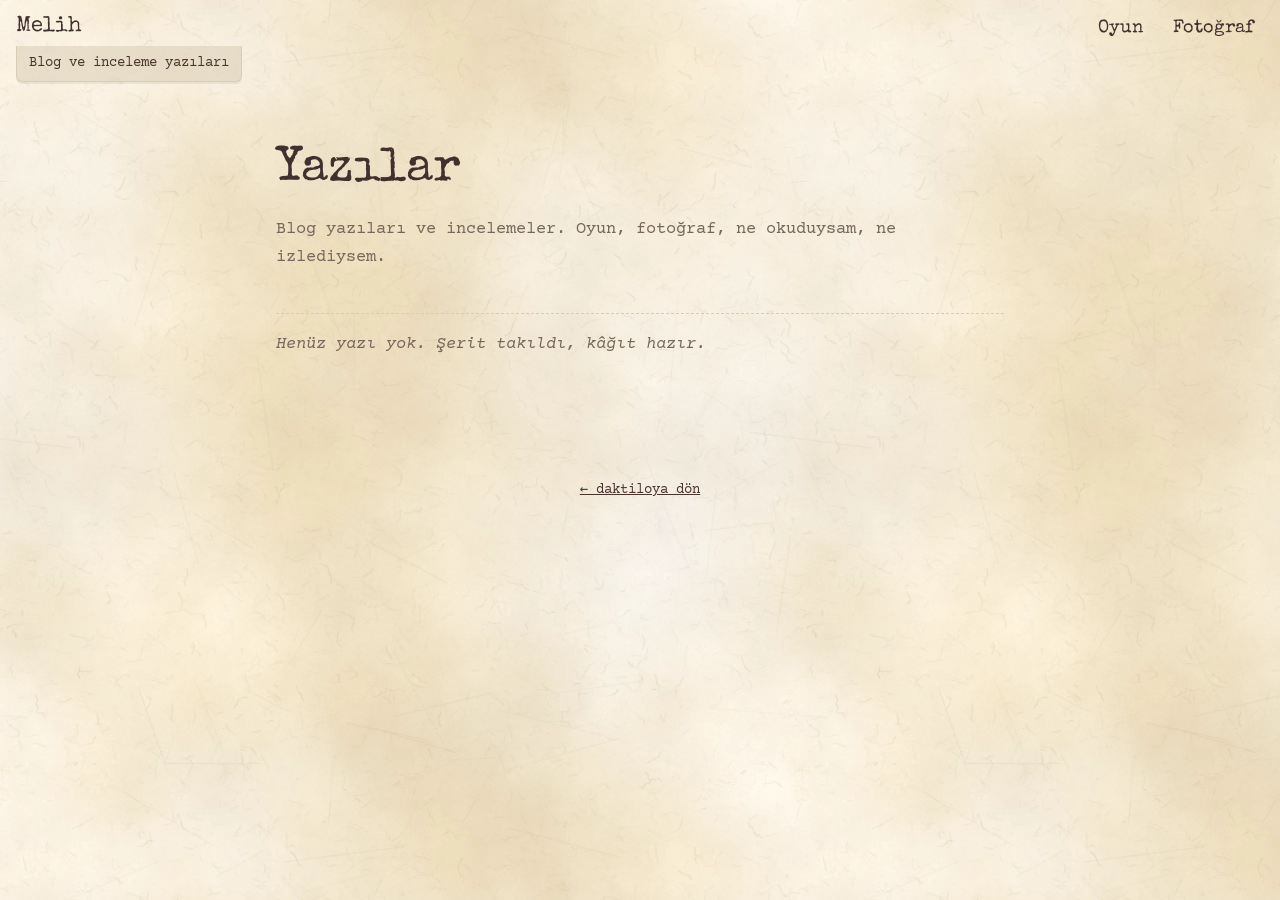
==== yazilar.html @ 97cc8110 "Blog ve inceleme yazıları sekmesi ve Yazılar sayfası Girişte adın altında asılı bir dosya sekmesi; k" ====
<!doctype html>
<html lang="tr">
<head>
<meta charset="utf-8">
<meta name="viewport" content="width=device-width, initial-scale=1">
<title>Yazılar · Melih</title>
<meta name="description" content="Melih'in blog ve inceleme yazıları.">
<link rel="preconnect" href="https://fonts.googleapis.com">
<link rel="preconnect" href="https://fonts.gstatic.com" crossorigin>
<link href="https://fonts.googleapis.com/css2?family=Courier+Prime:wght@400;700&family=Special+Elite&display=swap" rel="stylesheet">
<link rel="stylesheet" href="css/site.css">
</head>
<body data-dunya="kagit" class="yazilar-sayfasi">
<a class="atla" href="#yazilar">İçeriğe geç</a>

<nav class="ust" aria-label="Ana menü">
  <div class="ad-kutu">
    <a class="ad" href="index.html">Melih</a>
    <a class="sekme" href="yazilar.html" aria-current="page">Blog ve inceleme yazıları</a>
  </div>
  <div class="baglantilar">
    <a href="index.html#oyun">Oyun</a>
    <a href="index.html#foto">Fotoğraf</a>
  </div>
</nav>

<main id="yazilar" class="yazilar">
  <h1>Yazılar</h1>
  <p class="alt-baslik">Blog yazıları ve incelemeler. Oyun, fotoğraf, ne okuduysam, ne izlediysem.</p>

  <!--
    Yeni yazı eklemek için aşağıdaki listeye bir <li> ekle (en yenisi en üstte):
    <li class="yazi">
      <a href="yazilar/yazi-adi.html">
        <span class="yazi-tur">İnceleme</span>
        <span class="yazi-baslik">Yazının başlığı</span>
        <time datetime="2026-11-23">23 Kasım 2026</time>
      </a>
    </li>
  -->
  <ul class="yazi-listesi"></ul>

  <p class="bos">Henüz yazı yok. Şerit takıldı, kâğıt hazır.</p>
</main>

<footer class="alt">
  <p><a href="index.html">← daktiloya dön</a></p>
</footer>
</body>
</html>
---- css/site.css ----
:root {
  --kagit: #F5EAD5;
  --kagit-golge: #D9CCB2;
  --baslik: #40312F;      /* Coffee Bean */
  --metin: #483F39;       /* Turkish Coffee */
  --damga: #4A342E;       /* Chicory Coffee */
  --orman: #13322B;       /* Pantone 627 C */
  --kokNar: #36492E;      /* Douglas Fir */
  --woodland: #3D4A38;    /* IWC Woodland (yaklaşık) */
  --soluk: #76675B;

  /* oyun paleti */
  --o-kontur: #0b0a12;
  --o-gece: #1e1a2a;
  --o-toprak-koyu: #3e2a1c;
  --o-kemik: #f4f1e8;
  --o-turuncu: #f07a2e;
  --o-altin: #ffc94a;
  --o-kivilcim: #fff1b0;
}

* { box-sizing: border-box; }
html, body { margin: 0; }
body {
  /* döşenebilir doku: 1600 px görsel 800 px'e oturur, yüksek yoğunluklu ekranda da keskin */
  background: var(--kagit) url(../gorseller/kagit-yeni.webp) 0 0 / 800px repeat;
  color: var(--metin);
  font-family: 'Courier Prime', monospace;
  font-size: 17px;
  line-height: 1.7;
}

.gizli {
  position: absolute; width: 1px; height: 1px; overflow: hidden;
  clip: rect(0 0 0 0); white-space: nowrap;
}
.atla {
  position: absolute; left: 16px; top: -60px; z-index: 50;
  background: var(--orman); color: var(--kagit); padding: 10px 14px;
}
.atla:focus { top: 8px; }
:focus-visible { outline: 3px solid var(--kokNar); outline-offset: 3px; }

/* üst menü */
.ust {
  position: fixed; top: 0; left: 0; right: 0; z-index: 20;
  display: flex; justify-content: space-between; align-items: center;
  padding: 6px 16px; transition: background .4s, color .4s;
}
.ust a {
  display: inline-flex; align-items: center; min-height: 44px; padding: 0 10px;
  color: var(--baslik); text-decoration: none;
  font-family: 'Special Elite', monospace; font-size: 18px;
}
.ust .ad { font-size: 22px; padding-left: 0; }
.ust { align-items: flex-start; }
.ad-kutu { display: flex; flex-direction: column; align-items: flex-start; }
/* adın altında asılı duran dosya sekmesi */
.ust .sekme {
  min-height: 36px; margin-top: -4px; padding: 0 12px;
  font-family: 'Courier Prime', monospace; font-size: 14px; color: var(--damga);
  background: rgba(217, 204, 178, .55); border: 1px solid var(--kagit-golge); border-top: 0;
  border-radius: 0 0 6px 6px; box-shadow: 0 2px 0 rgba(64, 49, 47, .08);
  transition: opacity .3s, transform .3s;
}
.ust .sekme:hover { background: rgba(217, 204, 178, .85); }
/* sekme yalnız kâğıt dünyasında; devre ve piksel dünyasında çekilir */
body:not([data-dunya="kagit"]) .ust .sekme { opacity: 0; transform: translateY(-8px); pointer-events: none; }
.ust a:hover { text-decoration: underline; text-underline-offset: 4px; }
body[data-dunya="devre"] .ust a { color: var(--kagit); }
body[data-dunya="piksel"] .ust { background: rgba(30, 26, 42, .82); }
/* Silkscreen yalnız büyük harf çiziyor; Türkçe büyük harfe çevir (lang="tr" ile i → İ) */
body[data-dunya="piksel"] .ust a, .ust-etiket, .pano h3, .pano dt, #oyun h2, .piksel-dugme, .dunya-baslik { text-transform: uppercase; }
body[data-dunya="piksel"] .ust a {
  font-family: 'Silkscreen', monospace; font-size: 14px; color: var(--o-kivilcim);
}

/* giriş */
#giris { position: relative; height: 520vh; }
.sahne {
  position: sticky; top: 0; height: 100vh; height: 100svh; overflow: hidden;
  background: var(--kagit) url(../gorseller/kagit-yeni.webp) 0 0 / 800px repeat;
}
.kagit-yazi {
  position: absolute; left: 50%; top: 13vh; z-index: 2;
  width: min(520px, 86vw); transform: translateX(-50%);
  font-family: 'Special Elite', monospace; color: var(--baslik);
  font-size: clamp(20px, 3vw, 28px); line-height: 1.55;
}
.kagit-yazi p { margin: 0; min-height: 1.55em; }
.kagit-yazi .imza { padding-left: 45%; }
.imlec::after {
  content: ''; display: inline-block; width: .55em; height: 2px; margin-left: 2px;
  background: currentColor; vertical-align: -2px; animation: yanip 1s steps(1) infinite;
}
@keyframes yanip { 50% { opacity: 0; } }

.makine { position: absolute; inset: 0; width: 100%; height: 100%; overflow: visible; z-index: 1; }
.makine-btn {
  position: absolute; left: 0; right: 0; bottom: 0; height: 36%; z-index: 3;
  background: none; border: 0; cursor: pointer;
}

#dunya {
  position: absolute; inset: 0; z-index: 4; opacity: 0; pointer-events: none;
  clip-path: inset(50% 50% 50% 50%);
}
#dunya canvas, .sade-manzara {
  display: block; width: 100%; height: 100%; object-fit: cover; image-rendering: pixelated;
}
.dunya-baslik {
  position: absolute; left: 0; right: 0; bottom: 10vh; margin: 0; text-align: center;
  font-family: 'Silkscreen', monospace; font-size: clamp(32px, 7vw, 64px);
  color: var(--o-kivilcim); text-shadow: 4px 4px 0 var(--o-kontur); opacity: 0;
}

/* oyun bölümü */
#oyun {
  background: var(--o-toprak-koyu); color: var(--o-kemik);
  font-family: 'Pixelify Sans', monospace; font-size: 19px;
  padding: 72px 16px 96px;
}
.sade-manzara { display: none; }
.icerik { max-width: 880px; margin: 0 auto; }
#oyun h2 {
  font-family: 'Silkscreen', monospace; font-weight: 400; font-size: 34px;
  color: var(--o-altin); margin: 0 0 24px; text-shadow: 3px 3px 0 var(--o-kontur);
}
.pano {
  background: var(--o-gece); border: 4px solid var(--o-kontur);
  box-shadow: 6px 6px 0 var(--o-kontur); padding: 24px;
}
.ust-etiket { margin: 0; font-family: 'Silkscreen', monospace; font-size: 13px; color: var(--o-turuncu); }
.pano h3 { font-family: 'Silkscreen', monospace; font-weight: 400; font-size: 26px; margin: 6px 0 12px; color: var(--o-kivilcim); }
.pano h3 span { font-size: 15px; color: #a79fae; }
.pano h3 .ad-en { font-size: inherit; color: inherit; }
.pano dl { display: grid; grid-template-columns: repeat(auto-fit, minmax(180px, 1fr)); gap: 12px; margin: 20px 0; }
.pano dt { font-family: 'Silkscreen', monospace; font-size: 12px; color: #a79fae; }
.pano dd { margin: 0; }
.ekranlar { display: grid; grid-template-columns: repeat(auto-fit, minmax(240px, 1fr)); gap: 16px; margin: 20px 0 24px; }
.ekranlar div {
  aspect-ratio: 16 / 9; display: grid; place-items: center;
  border: 4px solid var(--o-kontur); color: #a79fae; font-size: 15px;
  background: repeating-linear-gradient(45deg, #3b3346 0 8px, #2c2638 8px 16px);
}
.piksel-dugme {
  display: inline-flex; align-items: center; min-height: 44px; padding: 0 18px;
  background: var(--o-turuncu); color: var(--o-kontur); text-decoration: none;
  font-family: 'Silkscreen', monospace; font-size: 14px;
  border: 3px solid var(--o-kontur); box-shadow: 4px 4px 0 var(--o-kontur);
}
.piksel-dugme:active { transform: translate(2px, 2px); box-shadow: 2px 2px 0 var(--o-kontur); }

/* dijital (taslak) */
#dijital { padding: 96px 16px; min-height: 70vh; }
#dijital h2 { font-family: 'Special Elite', monospace; font-weight: 400; color: var(--baslik); font-size: 34px; margin: 0 0 12px; }

.alt { padding: 24px 16px 40px; text-align: center; color: var(--soluk); font-size: 14px; }

/* hareket istemeyenler için: geçiş yok, içerik doğrudan */
html.sade #giris { height: auto; }
html.sade .sahne { position: relative; height: 100vh; }
html.sade #dunya { display: none; }
html.sade .sade-manzara { display: block; height: 40vh; margin: -72px -16px 48px; width: calc(100% + 32px); }

/* yazılar sayfası */
.yazilar { max-width: 760px; margin: 0 auto; padding: 130px 16px 64px; }
.yazilar h1 { font-family: 'Special Elite', monospace; font-weight: 400; color: var(--baslik); font-size: clamp(34px, 6vw, 48px); margin: 0 0 4px; }
.alt-baslik { margin: 0 0 40px; color: var(--soluk); }
.yazi-listesi { list-style: none; margin: 0; padding: 0; border-top: 1px dashed var(--kagit-golge); }
.yazi a {
  display: grid; grid-template-columns: 1fr auto; gap: 2px 16px; padding: 16px 0;
  border-bottom: 1px dashed var(--kagit-golge); color: var(--metin); text-decoration: none;
}
.yazi a:hover .yazi-baslik { text-decoration: underline; text-underline-offset: 4px; }
.yazi-tur { grid-column: 1 / -1; font-size: 13px; color: var(--kokNar); text-transform: uppercase; letter-spacing: .08em; }
.yazi-baslik { font-family: 'Special Elite', monospace; font-size: 22px; color: var(--baslik); }
.yazi time { color: var(--soluk); font-size: 14px; align-self: end; }
.yazi-listesi:not(:empty) + .bos { display: none; }
.bos { color: var(--soluk); font-style: italic; }
.alt a { color: var(--damga); }
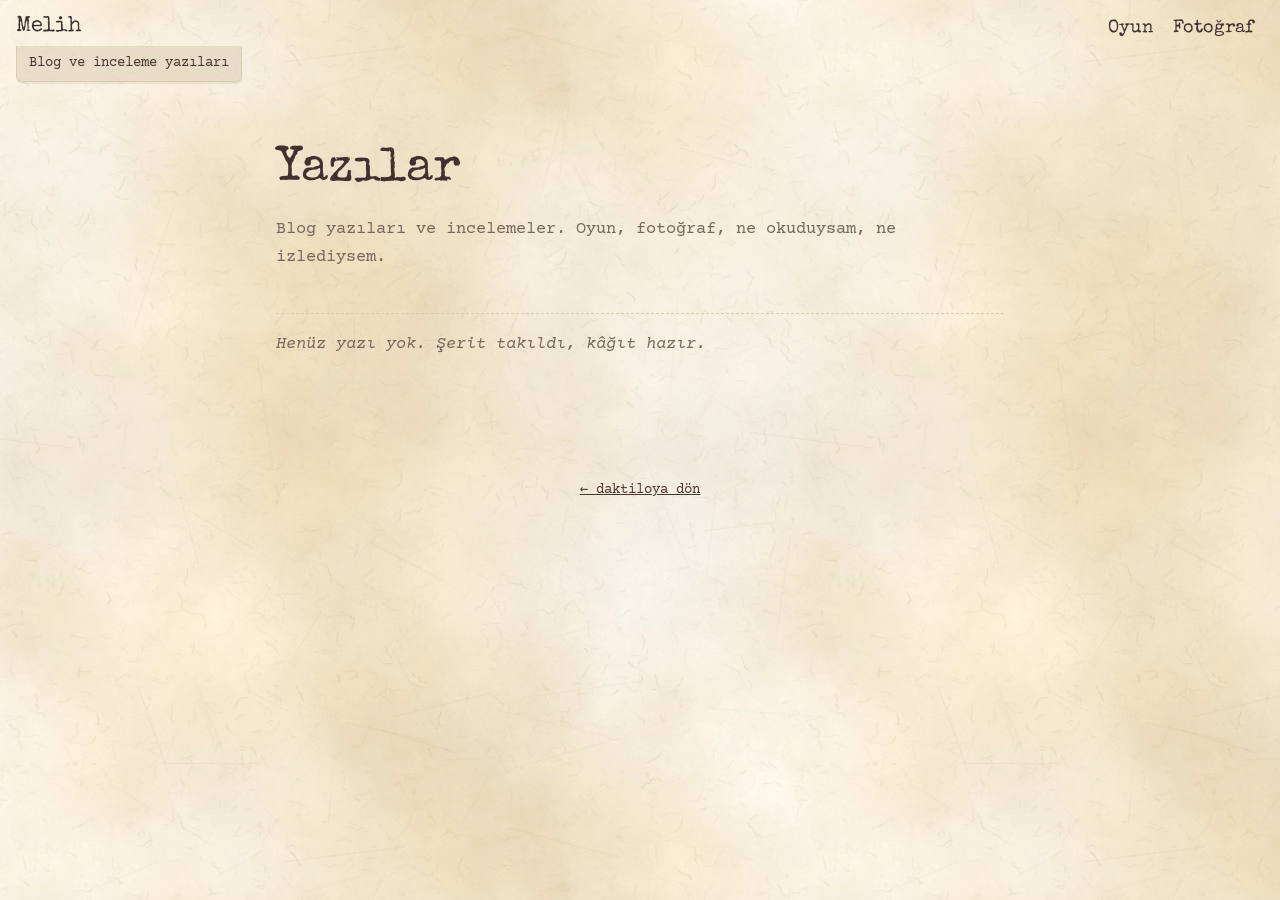
==== commit 8000cd71: "Gerçekçi daktilo, satır satır kâğıt ve süreli oyun geçişi - Daktilo baştan çizildi: krom baskı çubuğ" ====
--- a/yazilar.html
+++ b/yazilar.html
@@ -8,7 +8,7 @@
 <link rel="preconnect" href="https://fonts.googleapis.com">
 <link rel="preconnect" href="https://fonts.gstatic.com" crossorigin>
 <link href="https://fonts.googleapis.com/css2?family=Courier+Prime:wght@400;700&family=Special+Elite&display=swap" rel="stylesheet">
-<link rel="stylesheet" href="css/site.css">
+<link rel="stylesheet" href="css/site.css?v=3">
 </head>
 <body data-dunya="kagit" class="yazilar-sayfasi">
 <a class="atla" href="#yazilar">İçeriğe geç</a>
--- a/css/site.css
+++ b/css/site.css
@@ -54,7 +54,10 @@
 }
 .ust .ad { font-size: 22px; padding-left: 0; }
 .ust { align-items: flex-start; }
-.ad-kutu { display: flex; flex-direction: column; align-items: flex-start; }
+.ad-kutu { position: relative; }
+.baglantilar { display: flex; }
+/* sekme adın altına asılır; yer kaplamadığı için dar ekranda bağlantıları itmez */
+.ust .sekme { position: absolute; left: 0; top: 100%; white-space: nowrap; }
 /* adın altında asılı duran dosya sekmesi */
 .ust .sekme {
   min-height: 36px; margin-top: -4px; padding: 0 12px;
@@ -76,13 +79,15 @@
 }
 
 /* giriş */
-#giris { position: relative; height: 520vh; }
+#giris { position: relative; }
+/* geçiş sırasında sayfa kilitli */
+html.kilitli, html.kilitli body { overflow: hidden; overscroll-behavior: none; }
 .sahne {
-  position: sticky; top: 0; height: 100vh; height: 100svh; overflow: hidden;
+  position: relative; height: 100vh; height: 100svh; overflow: hidden;
   background: var(--kagit) url(../gorseller/kagit-yeni.webp) 0 0 / 800px repeat;
 }
 .kagit-yazi {
-  position: absolute; left: 50%; top: 13vh; z-index: 2;
+  position: absolute; left: 50%; top: 60vh; z-index: 2; will-change: transform;
   width: min(520px, 86vw); transform: translateX(-50%);
   font-family: 'Special Elite', monospace; color: var(--baslik);
   font-size: clamp(20px, 3vw, 28px); line-height: 1.55;
@@ -97,7 +102,7 @@
 
 .makine { position: absolute; inset: 0; width: 100%; height: 100%; overflow: visible; z-index: 1; }
 .makine-btn {
-  position: absolute; left: 0; right: 0; bottom: 0; height: 36%; z-index: 3;
+  position: absolute; left: 0; right: 0; bottom: 0; height: 45%; z-index: 3;
   background: none; border: 0; cursor: pointer;
 }
 
@@ -105,7 +110,7 @@
   position: absolute; inset: 0; z-index: 4; opacity: 0; pointer-events: none;
   clip-path: inset(50% 50% 50% 50%);
 }
-#dunya canvas, .sade-manzara {
+#dunya canvas, .oyun-kapak canvas {
   display: block; width: 100%; height: 100%; object-fit: cover; image-rendering: pixelated;
 }
 .dunya-baslik {
@@ -118,9 +123,11 @@
 #oyun {
   background: var(--o-toprak-koyu); color: var(--o-kemik);
   font-family: 'Pixelify Sans', monospace; font-size: 19px;
-  padding: 72px 16px 96px;
+  padding: 0 0 96px;
 }
-.sade-manzara { display: none; }
+.oyun-kapak { position: relative; height: 100vh; height: 100svh; overflow: hidden; }
+.oyun-kapak .dunya-baslik { opacity: 1; }
+.oyun-icerik { padding: 72px 16px 0; }
 .icerik { max-width: 880px; margin: 0 auto; }
 #oyun h2 {
   font-family: 'Silkscreen', monospace; font-weight: 400; font-size: 34px;
@@ -158,10 +165,7 @@
 .alt { padding: 24px 16px 40px; text-align: center; color: var(--soluk); font-size: 14px; }
 
 /* hareket istemeyenler için: geçiş yok, içerik doğrudan */
-html.sade #giris { height: auto; }
-html.sade .sahne { position: relative; height: 100vh; }
 html.sade #dunya { display: none; }
-html.sade .sade-manzara { display: block; height: 40vh; margin: -72px -16px 48px; width: calc(100% + 32px); }
 
 /* yazılar sayfası */
 .yazilar { max-width: 760px; margin: 0 auto; padding: 130px 16px 64px; }
